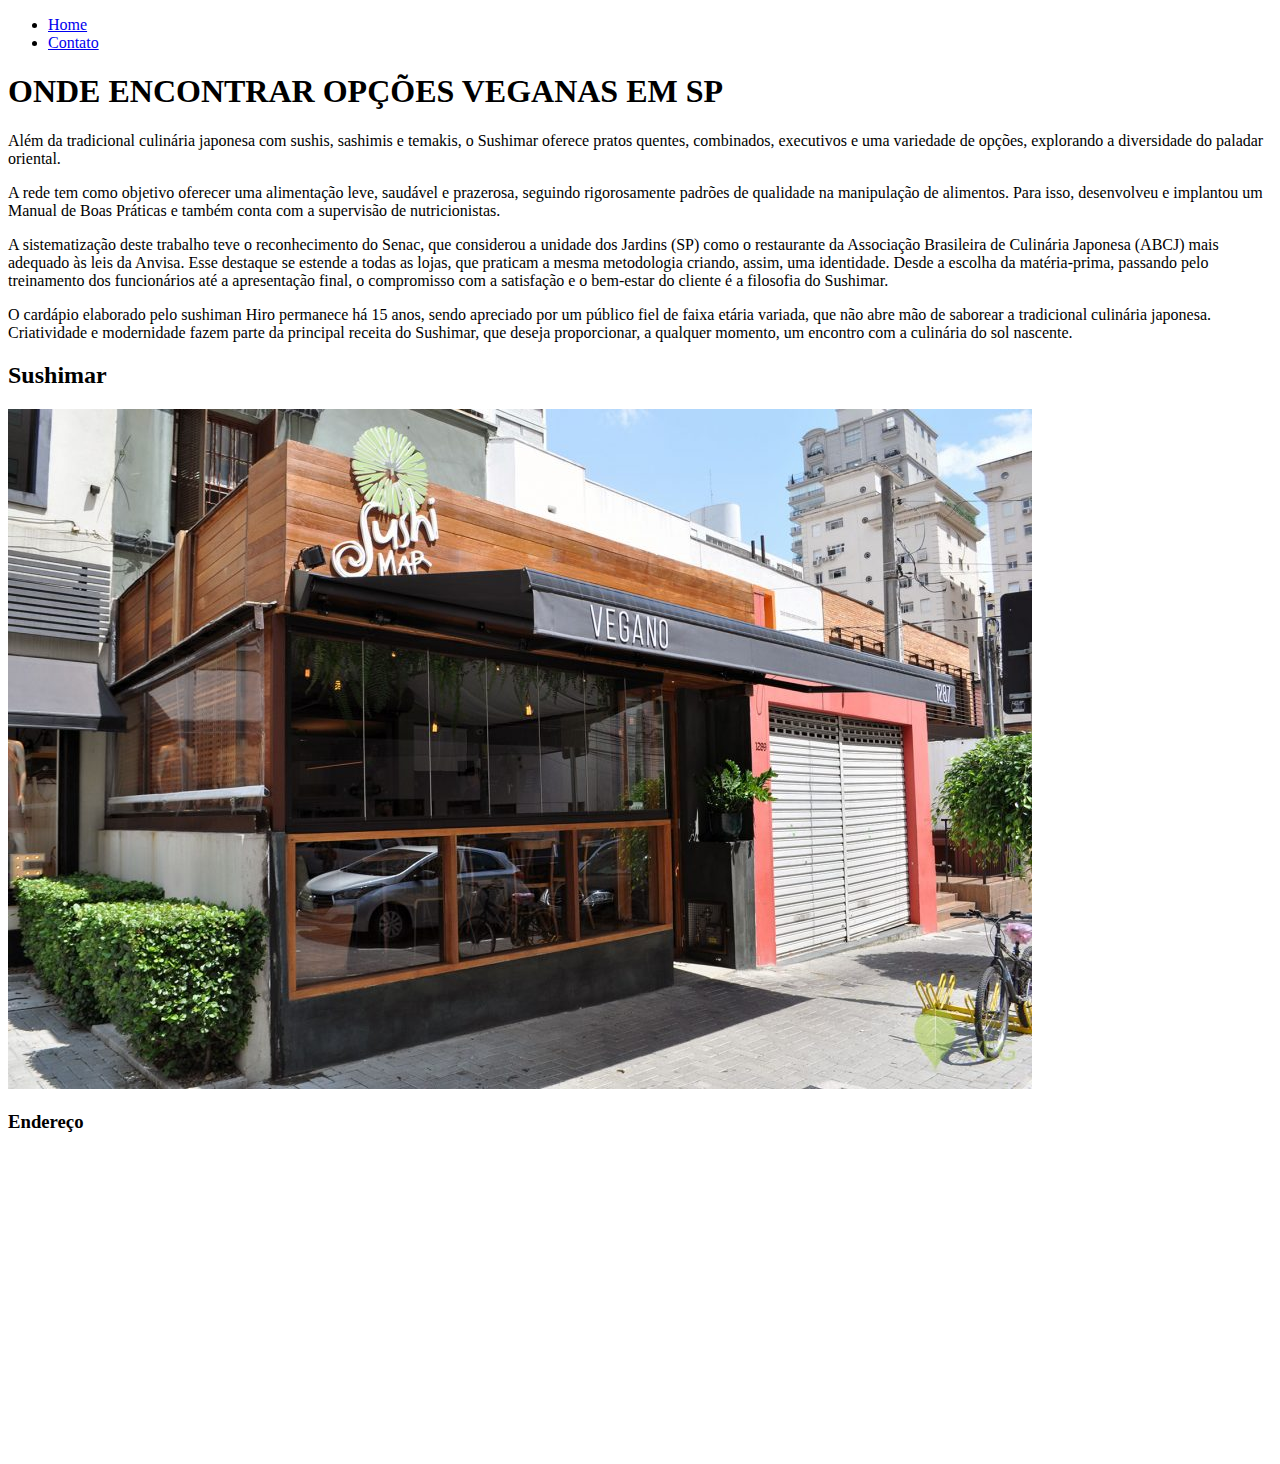
==== index.html @ 2db1d42a "Criado pagina index e contato" ====
<!DOCTYPE html>
<html lang="pt-br">
<head>
    <meta charset="UTF-8">
    <meta name="viewport" content="width=device-width, initial-scale=1.0">
    <title>Vegan</title>
</head>
<body>
    <ul>
        <li> <a href="index.html">Home</a></li>
        <li><a href="contato.html">Contato</a></li>
    </ul>
    <h1> ONDE ENCONTRAR OPÇÕES VEGANAS EM SP</h1>

    <P>
        Além da tradicional culinária japonesa com sushis, sashimis e temakis, o Sushimar oferece pratos quentes, combinados, executivos e uma variedade de opções, explorando a diversidade do paladar oriental.
    </p>
    <p>
    A rede tem como objetivo oferecer uma alimentação leve, saudável e prazerosa, seguindo rigorosamente padrões de qualidade na manipulação de alimentos. Para isso, desenvolveu e implantou um Manual de Boas Práticas e também conta com a supervisão de nutricionistas.
    </p>
    <p>
    A sistematização deste trabalho teve o reconhecimento do Senac, que considerou a unidade dos Jardins (SP) como o restaurante da Associação Brasileira de Culinária Japonesa (ABCJ) mais adequado às leis da Anvisa. Esse destaque se estende a todas as lojas, que praticam a mesma metodologia criando, assim, uma identidade. Desde a escolha da matéria-prima, passando pelo treinamento dos funcionários até a apresentação final, o compromisso com a satisfação e o bem-estar do cliente é a filosofia do Sushimar.
    </p>
    <p>
    O cardápio elaborado pelo sushiman Hiro permanece há 15 anos, sendo apreciado por um público fiel de faixa etária variada, que não abre mão de saborear a tradicional culinária japonesa. Criatividade e modernidade fazem parte da principal receita do Sushimar, que deseja proporcionar, a qualquer momento, um encontro com a culinária do sol nascente.
    </p>
    <h2> Sushimar </h2>
    <img src="imagens/sushimar_1.jpg" alt="Foto do estabelecimento do Sushimar">
    <h3>Endereço</h3>
    <iframe src="https://www.google.com/maps/embed?pb=!1m18!1m12!1m3!1d3656.922340546215!2d-46.660479285021985!3d-23.57123248467806!2m3!1f0!2f0!3f0!3m2!1i1024!2i768!4f13.1!3m3!1m2!1s0x94ce59c383195efd%3A0x7631f6799c5f1d4b!2sSushimar%20Vegano!5e0!3m2!1spt-BR!2sbr!4v1615313881079!5m2!1spt-BR!2sbr" width="400" height="300" style="border:0;" allowfullscreen="" loading="lazy"></iframe>
</body>
</html>
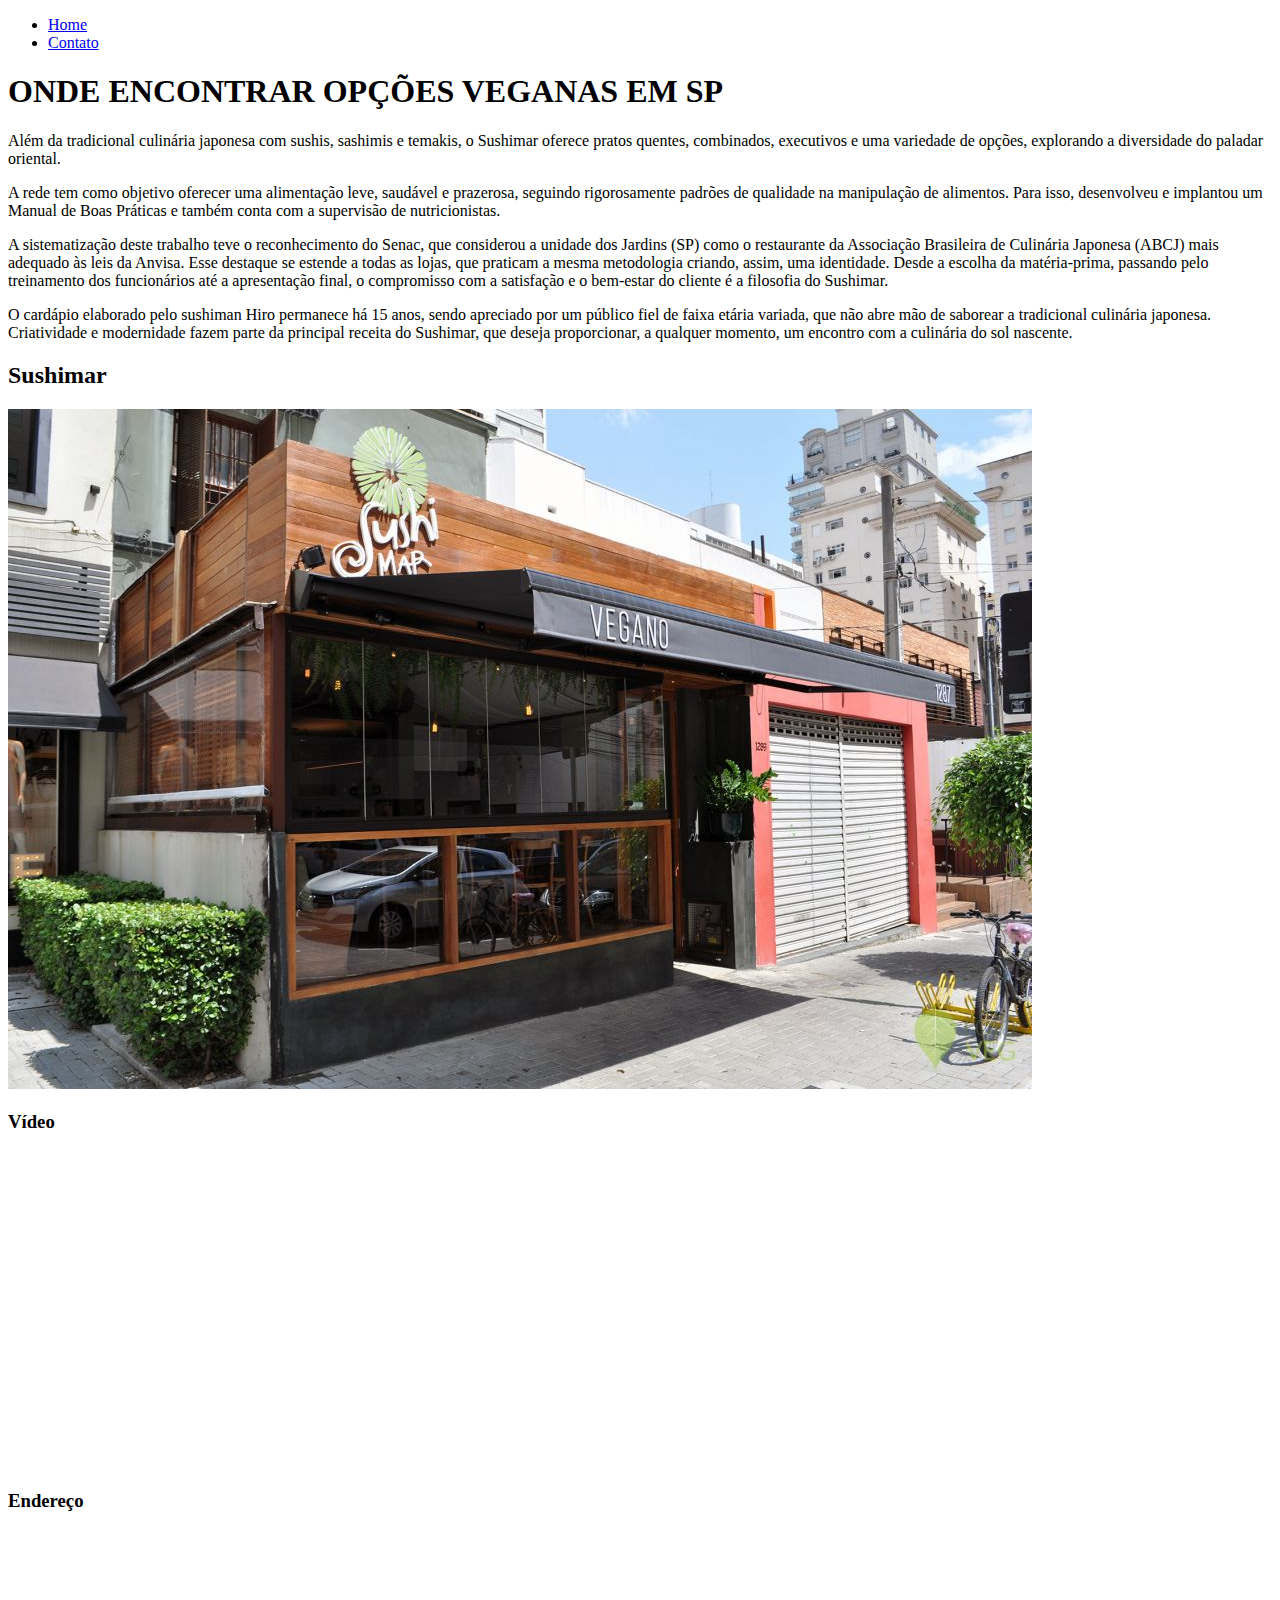
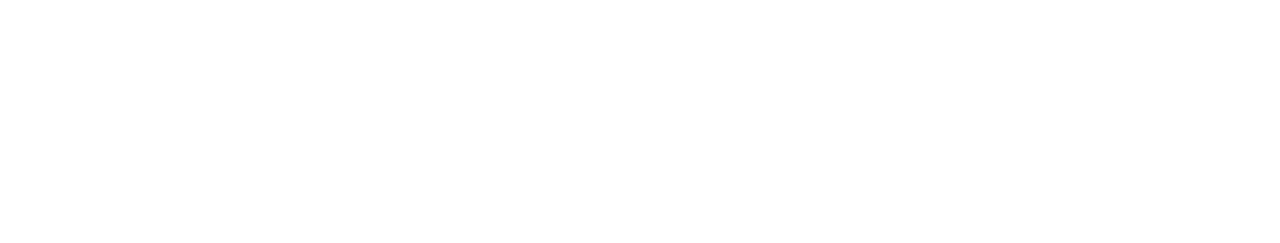
==== commit 91842018: "Adicionado vídeo a página" ====
--- a/index.html
+++ b/index.html
@@ -26,6 +26,8 @@
     </p>
     <h2> Sushimar </h2>
     <img src="imagens/sushimar_1.jpg" alt="Foto do estabelecimento do Sushimar">
+    <h3>Vídeo</h3>
+    <iframe width="560" height="315" src="https://www.youtube.com/embed/Bu0ArxKNWCY" frameborder="0" allow="accelerometer; autoplay; clipboard-write; encrypted-media; gyroscope; picture-in-picture" allowfullscreen></iframe>
     <h3>Endereço</h3>
     <iframe src="https://www.google.com/maps/embed?pb=!1m18!1m12!1m3!1d3656.922340546215!2d-46.660479285021985!3d-23.57123248467806!2m3!1f0!2f0!3f0!3m2!1i1024!2i768!4f13.1!3m3!1m2!1s0x94ce59c383195efd%3A0x7631f6799c5f1d4b!2sSushimar%20Vegano!5e0!3m2!1spt-BR!2sbr!4v1615313881079!5m2!1spt-BR!2sbr" width="400" height="300" style="border:0;" allowfullscreen="" loading="lazy"></iframe>
 </body>
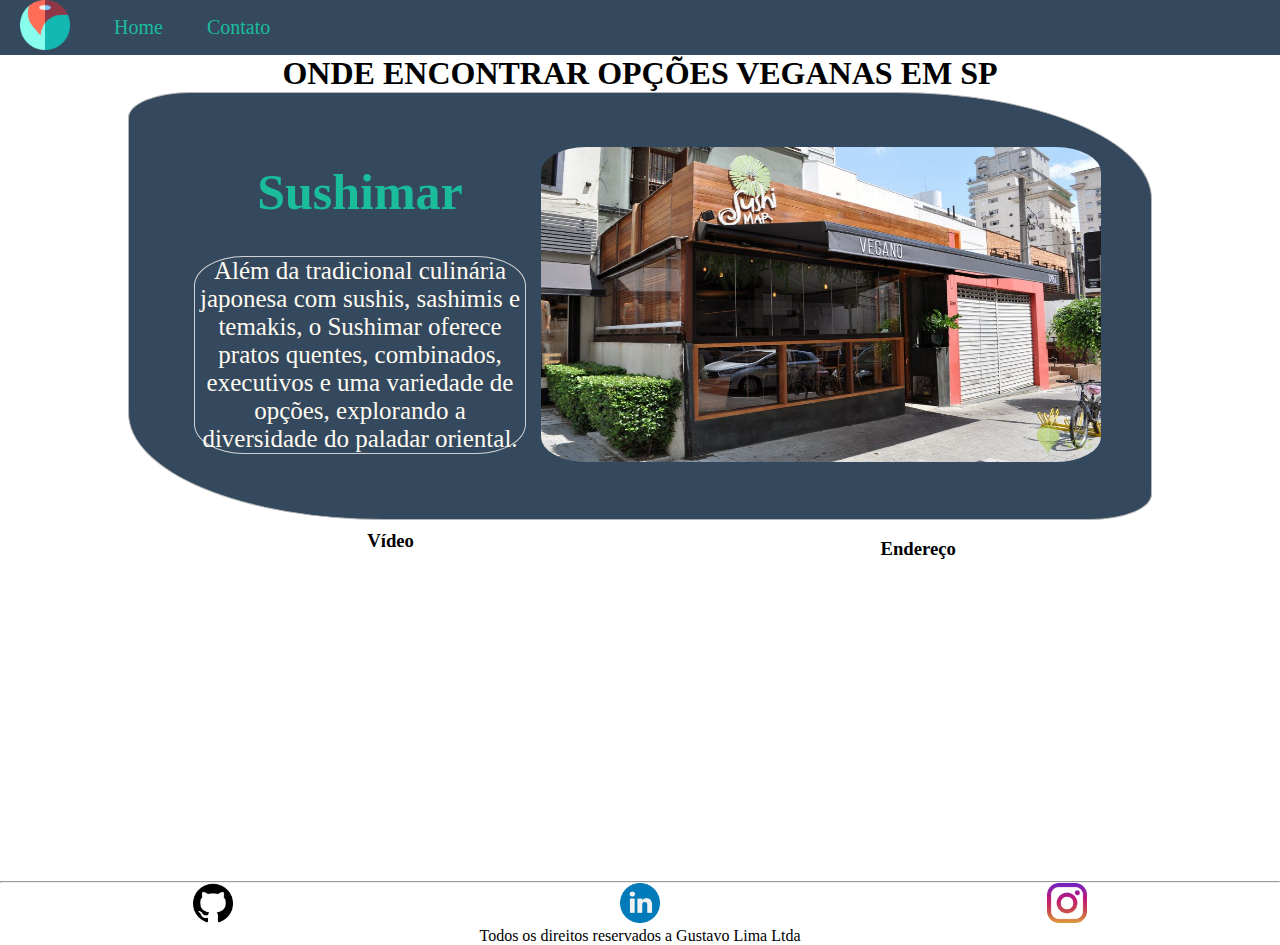
==== commit 31ad10a1: "implementando css na página" ====
--- a/index.html
+++ b/index.html
@@ -4,31 +4,56 @@
     <meta charset="UTF-8">
     <meta name="viewport" content="width=device-width, initial-scale=1.0">
     <title>Vegan</title>
+    <link rel="stylesheet" href="assets/css/style.css">
 </head>
 <body>
-    <ul>
+    
+    <div class="menu"> 
+    <ul id="menu">
+        <li> <a href="index.html"><img src="assets/imagens/v-ray (1).png" alt="Logo vegan"></a></li>
         <li> <a href="index.html">Home</a></li>
-        <li><a href="contato.html">Contato</a></li>
+        <li> <a href="contato.html">Contato</a></li>
     </ul>
-    <h1> ONDE ENCONTRAR OPÇÕES VEGANAS EM SP</h1>
+    </div> 
+   <div  class="center">
+    <h1 > ONDE ENCONTRAR OPÇÕES VEGANAS EM SP</h1>
+    </div>
+    <div class="restaurante">
+    <div class="container">
+            <div>
+       <h2 class="subTitle center"> Sushimar </h2>
+        <P class="text">
+            
+            Além da tradicional culinária japonesa com sushis, sashimis e temakis, o Sushimar oferece pratos quentes, combinados, executivos e uma variedade de opções, explorando a diversidade do paladar oriental.
+        </p>
+        </div>
+        <div>
+        
+        <img src="assets/imagens/sushimar_1.jpg" alt="Foto do estabelecimento do Sushimar">
+        </div>
+    </div>
+    
+    <div class="container_2">
+    <div>
+    <h3 class="center">Vídeo</h3>
+    <iframe width="560" height="315" src="https://www.youtube.com/embed/Bu0ArxKNWCY" frameborder="0" allow="accelerometer; autoplay; clipboard-write; encrypted-media; gyroscope; picture-in-picture" allowfullscreen></iframe>
+    </div>
+    <div>
+    <h3 class="center">Endereço</h3>
+    <iframe src="https://www.google.com/maps/embed?pb=!1m18!1m12!1m3!1d3656.922340546215!2d-46.660479285021985!3d-23.57123248467806!2m3!1f0!2f0!3f0!3m2!1i1024!2i768!4f13.1!3m3!1m2!1s0x94ce59c383195efd%3A0x7631f6799c5f1d4b!2sSushimar%20Vegano!5e0!3m2!1spt-BR!2sbr!4v1615313881079!5m2!1spt-BR!2sbr" width="400" height="300" style="border:0;" allowfullscreen="" loading="lazy"></iframe>
+    </div>    
+    </div>
+    </div>
+    <hr>
+    <footer>
+        <div class="redes">
+        <p> <a href="https://github.com/GustavoLima1" target="_blank"><img src="assets/imagens/github.png" alt="Github"></a></p>
+        <p> <a href="https://www.linkedin.com/in/gustavo-lima-ab0/" target="_blank"><img src="assets/imagens/linkedin.png" alt="linkedin"></a></p>
+        <p> <a href="https://www.instagram.com/gustavo1.l/" target="_blank"><img src="assets/imagens/instagram.png" alt="Instagram"></a></p>
+        </div>
+        <p class="center">  Todos os direitos reservados a Gustavo Lima Ltda</p>
+        
 
-    <P>
-        Além da tradicional culinária japonesa com sushis, sashimis e temakis, o Sushimar oferece pratos quentes, combinados, executivos e uma variedade de opções, explorando a diversidade do paladar oriental.
-    </p>
-    <p>
-    A rede tem como objetivo oferecer uma alimentação leve, saudável e prazerosa, seguindo rigorosamente padrões de qualidade na manipulação de alimentos. Para isso, desenvolveu e implantou um Manual de Boas Práticas e também conta com a supervisão de nutricionistas.
-    </p>
-    <p>
-    A sistematização deste trabalho teve o reconhecimento do Senac, que considerou a unidade dos Jardins (SP) como o restaurante da Associação Brasileira de Culinária Japonesa (ABCJ) mais adequado às leis da Anvisa. Esse destaque se estende a todas as lojas, que praticam a mesma metodologia criando, assim, uma identidade. Desde a escolha da matéria-prima, passando pelo treinamento dos funcionários até a apresentação final, o compromisso com a satisfação e o bem-estar do cliente é a filosofia do Sushimar.
-    </p>
-    <p>
-    O cardápio elaborado pelo sushiman Hiro permanece há 15 anos, sendo apreciado por um público fiel de faixa etária variada, que não abre mão de saborear a tradicional culinária japonesa. Criatividade e modernidade fazem parte da principal receita do Sushimar, que deseja proporcionar, a qualquer momento, um encontro com a culinária do sol nascente.
-    </p>
-    <h2> Sushimar </h2>
-    <img src="imagens/sushimar_1.jpg" alt="Foto do estabelecimento do Sushimar">
-    <h3>Vídeo</h3>
-    <iframe width="560" height="315" src="https://www.youtube.com/embed/Bu0ArxKNWCY" frameborder="0" allow="accelerometer; autoplay; clipboard-write; encrypted-media; gyroscope; picture-in-picture" allowfullscreen></iframe>
-    <h3>Endereço</h3>
-    <iframe src="https://www.google.com/maps/embed?pb=!1m18!1m12!1m3!1d3656.922340546215!2d-46.660479285021985!3d-23.57123248467806!2m3!1f0!2f0!3f0!3m2!1i1024!2i768!4f13.1!3m3!1m2!1s0x94ce59c383195efd%3A0x7631f6799c5f1d4b!2sSushimar%20Vegano!5e0!3m2!1spt-BR!2sbr!4v1615313881079!5m2!1spt-BR!2sbr" width="400" height="300" style="border:0;" allowfullscreen="" loading="lazy"></iframe>
+    </footer>
 </body>
 </html>--- a/assets/css/style.css
+++ b/assets/css/style.css
@@ -0,0 +1,122 @@
+/*
+ Css index
+*/
+* {
+    margin: 0 auto;
+    padding: 0;
+    box-sizing: border-box;
+    font-family: serif;
+}
+
+.menu {
+    vertical-align: middle;
+    background-color: #34495e;
+    
+}
+
+#menu li {
+    
+    display: inline;
+    padding: 20px; 
+    vertical-align: middle; 
+}
+
+#menu li a {
+    text-decoration: none;
+    color: #1abc9c;
+    font-size: 20px;  
+}
+
+#menu li a img {
+    height: 50px;
+    width: 50px;
+}
+#menu li a:hover {
+    
+    color: floralwhite;
+}
+
+body {
+    
+    justify-content: center;
+    background-color:#ffffff;
+    
+    
+
+}
+.h1 {
+    text-align: center;
+}
+.center{
+    text-align: center;
+}
+.container{
+    display: flex;
+      justify-content: center;
+      align-content: center;
+     flex-flow: row;
+    align-items: center;
+    width: 80%;
+    align-items: center;
+    background-color: #34495e;
+    padding: 50px;
+    text-align: justify;
+    margin-left: 10%;
+    margin-right: 10%;
+    border-radius: 6% 25%;
+    border: 1px solid #b6b6b6;
+    font-family: serif;
+
+    
+}
+
+.container img {
+    width: 560px;
+    height: 315px;
+    border-radius: 8%;
+   
+}
+
+.subTitle {
+    color: #1abc9c;
+    padding: 20px;
+    font-size: 50px;
+}
+
+.text {
+    text-align: center;
+    font-size: 25px;
+    color: floralwhite;
+    margin: 15px;
+    border-radius: 15%;
+    border: 1px solid lightgray ;
+}
+
+.container_2 {
+     display: flex;
+      justify-content: center;
+      align-content: space-between;
+     flex-flow: row;
+    align-items: center;
+    padding: 10px;
+    margin-left: 6%;
+    margin-right: 10%;
+}
+
+.h3 {
+    align-content: center;
+    text-align: center;
+}
+
+.redes {
+ display: flex;
+ align-items: center;
+justify-content: space-around;
+}
+
+.redes a img {
+    width: 40px;
+    height: 40px;
+  
+}
+
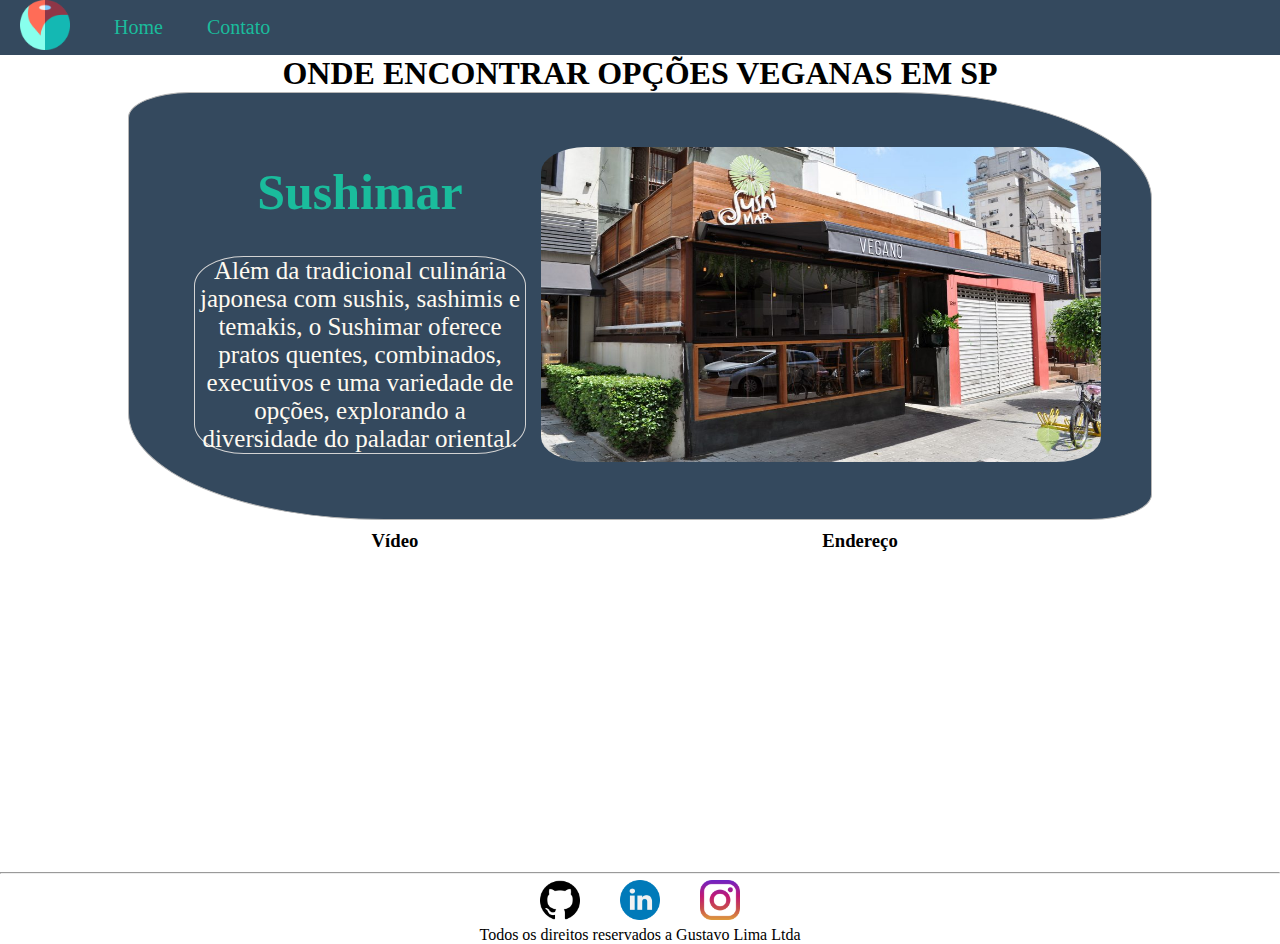
==== commit 72f05a63: "refatorando código" ====
--- a/index.html
+++ b/index.html
@@ -18,12 +18,11 @@
    <div  class="center">
     <h1 > ONDE ENCONTRAR OPÇÕES VEGANAS EM SP</h1>
     </div>
-    <div class="restaurante">
+    
     <div class="container">
             <div>
        <h2 class="subTitle center"> Sushimar </h2>
         <P class="text">
-            
             Além da tradicional culinária japonesa com sushis, sashimis e temakis, o Sushimar oferece pratos quentes, combinados, executivos e uma variedade de opções, explorando a diversidade do paladar oriental.
         </p>
         </div>
@@ -35,25 +34,24 @@
     
     <div class="container_2">
     <div>
+
     <h3 class="center">Vídeo</h3>
-    <iframe width="560" height="315" src="https://www.youtube.com/embed/Bu0ArxKNWCY" frameborder="0" allow="accelerometer; autoplay; clipboard-write; encrypted-media; gyroscope; picture-in-picture" allowfullscreen></iframe>
+    <iframe class="marge" width="400" height="300" src="https://www.youtube.com/embed/Bu0ArxKNWCY" frameborder="0" allow="accelerometer; autoplay; clipboard-write; encrypted-media; gyroscope; picture-in-picture" allowfullscreen></iframe>
     </div>
     <div>
     <h3 class="center">Endereço</h3>
-    <iframe src="https://www.google.com/maps/embed?pb=!1m18!1m12!1m3!1d3656.922340546215!2d-46.660479285021985!3d-23.57123248467806!2m3!1f0!2f0!3f0!3m2!1i1024!2i768!4f13.1!3m3!1m2!1s0x94ce59c383195efd%3A0x7631f6799c5f1d4b!2sSushimar%20Vegano!5e0!3m2!1spt-BR!2sbr!4v1615313881079!5m2!1spt-BR!2sbr" width="400" height="300" style="border:0;" allowfullscreen="" loading="lazy"></iframe>
+    <iframe class="marge" src="https://www.google.com/maps/embed?pb=!1m18!1m12!1m3!1d3656.922340546215!2d-46.660479285021985!3d-23.57123248467806!2m3!1f0!2f0!3f0!3m2!1i1024!2i768!4f13.1!3m3!1m2!1s0x94ce59c383195efd%3A0x7631f6799c5f1d4b!2sSushimar%20Vegano!5e0!3m2!1spt-BR!2sbr!4v1615313881079!5m2!1spt-BR!2sbr" width="450" height="300" style="border:0;" allowfullscreen="" loading="lazy"></iframe>
     </div>    
     </div>
-    </div>
+    
     <hr>
     <footer>
-        <div class="redes">
-        <p> <a href="https://github.com/GustavoLima1" target="_blank"><img src="assets/imagens/github.png" alt="Github"></a></p>
-        <p> <a href="https://www.linkedin.com/in/gustavo-lima-ab0/" target="_blank"><img src="assets/imagens/linkedin.png" alt="linkedin"></a></p>
-        <p> <a href="https://www.instagram.com/gustavo1.l/" target="_blank"><img src="assets/imagens/instagram.png" alt="Instagram"></a></p>
+        <div class="redes marge">
+         <a class="redes marge" href="https://github.com/GustavoLima1" target="_blank"><img src="assets/imagens/github.png" alt="Github"></a>
+        <a class="redes marge" href="https://www.linkedin.com/in/gustavo-lima-ab0/" target="_blank"><img src="assets/imagens/linkedin.png" alt="linkedin"></a>
+         <a class="redes marge" href="https://www.instagram.com/gustavo1.l/" target="_blank"><img src="assets/imagens/instagram.png" alt="Instagram"></a>
         </div>
         <p class="center">  Todos os direitos reservados a Gustavo Lima Ltda</p>
-        
-
     </footer>
 </body>
 </html>--- a/assets/css/style.css
+++ b/assets/css/style.css
@@ -2,7 +2,7 @@
  Css index
 */
 * {
-    margin: 0 auto;
+    margin: 0 ;
     padding: 0;
     box-sizing: border-box;
     font-family: serif;
@@ -38,7 +38,7 @@
 
 body {
     
-    justify-content: center;
+   
     background-color:#ffffff;
     
     
@@ -52,9 +52,8 @@
 }
 .container{
     display: flex;
-      justify-content: center;
-      align-content: center;
-     flex-flow: row;
+    justify-content: center;
+    flex-flow: row;
     align-items: center;
     width: 80%;
     align-items: center;
@@ -99,19 +98,19 @@
      flex-flow: row;
     align-items: center;
     padding: 10px;
-    margin-left: 6%;
+    margin-left: 10%;
     margin-right: 10%;
 }
 
 .h3 {
-    align-content: center;
     text-align: center;
 }
 
 .redes {
  display: flex;
  align-items: center;
-justify-content: space-around;
+ justify-content: center;
+ margin-right: 20px;
 }
 
 .redes a img {
@@ -120,3 +119,9 @@
   
 }
 
+.marge {
+    margin: 20px;
+    margin-top: 3px;
+    margin-bottom: 3px;
+}
+
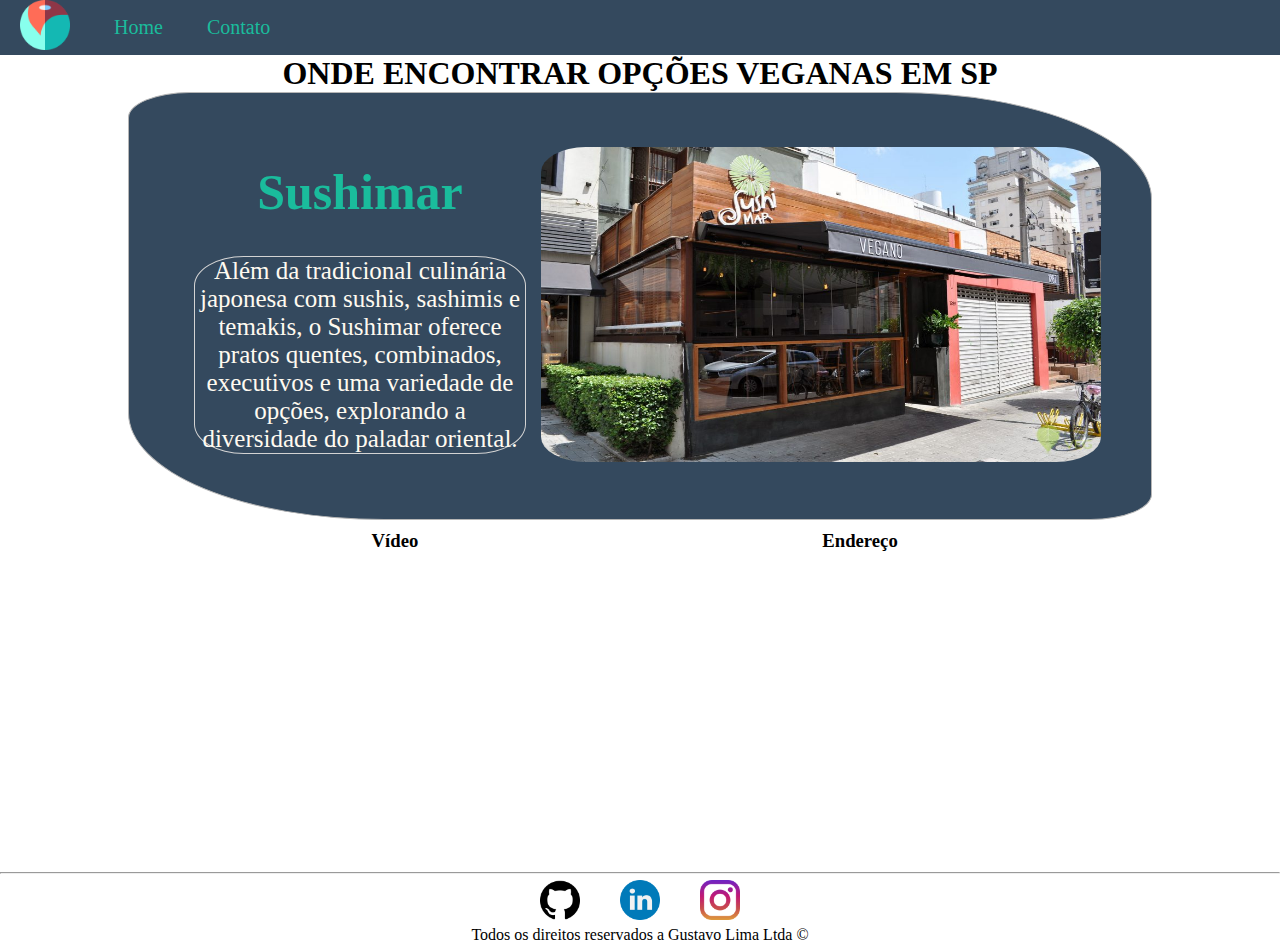
==== commit 09da041e: "Implementando javaScript na página contato" ====
--- a/index.html
+++ b/index.html
@@ -25,7 +25,7 @@
         <P class="text">
             Além da tradicional culinária japonesa com sushis, sashimis e temakis, o Sushimar oferece pratos quentes, combinados, executivos e uma variedade de opções, explorando a diversidade do paladar oriental.
         </p>
-        </div>
+        </div> 
         <div>
         
         <img src="assets/imagens/sushimar_1.jpg" alt="Foto do estabelecimento do Sushimar">
@@ -51,7 +51,7 @@
         <a class="redes marge" href="https://www.linkedin.com/in/gustavo-lima-ab0/" target="_blank"><img src="assets/imagens/linkedin.png" alt="linkedin"></a>
          <a class="redes marge" href="https://www.instagram.com/gustavo1.l/" target="_blank"><img src="assets/imagens/instagram.png" alt="Instagram"></a>
         </div>
-        <p class="center">  Todos os direitos reservados a Gustavo Lima Ltda</p>
+        <p class="center">  Todos os direitos reservados a Gustavo Lima Ltda © </p>
     </footer>
 </body>
 </html>--- a/assets/css/style.css
+++ b/assets/css/style.css
@@ -124,4 +124,13 @@
     margin-top: 3px;
     margin-bottom: 3px;
 }
+.form{
+    display: flex;
+    flex-flow: row;
+    }
 
+.cadastro{
+    flex-flow: column;
+     padding: 30;
+}
+
